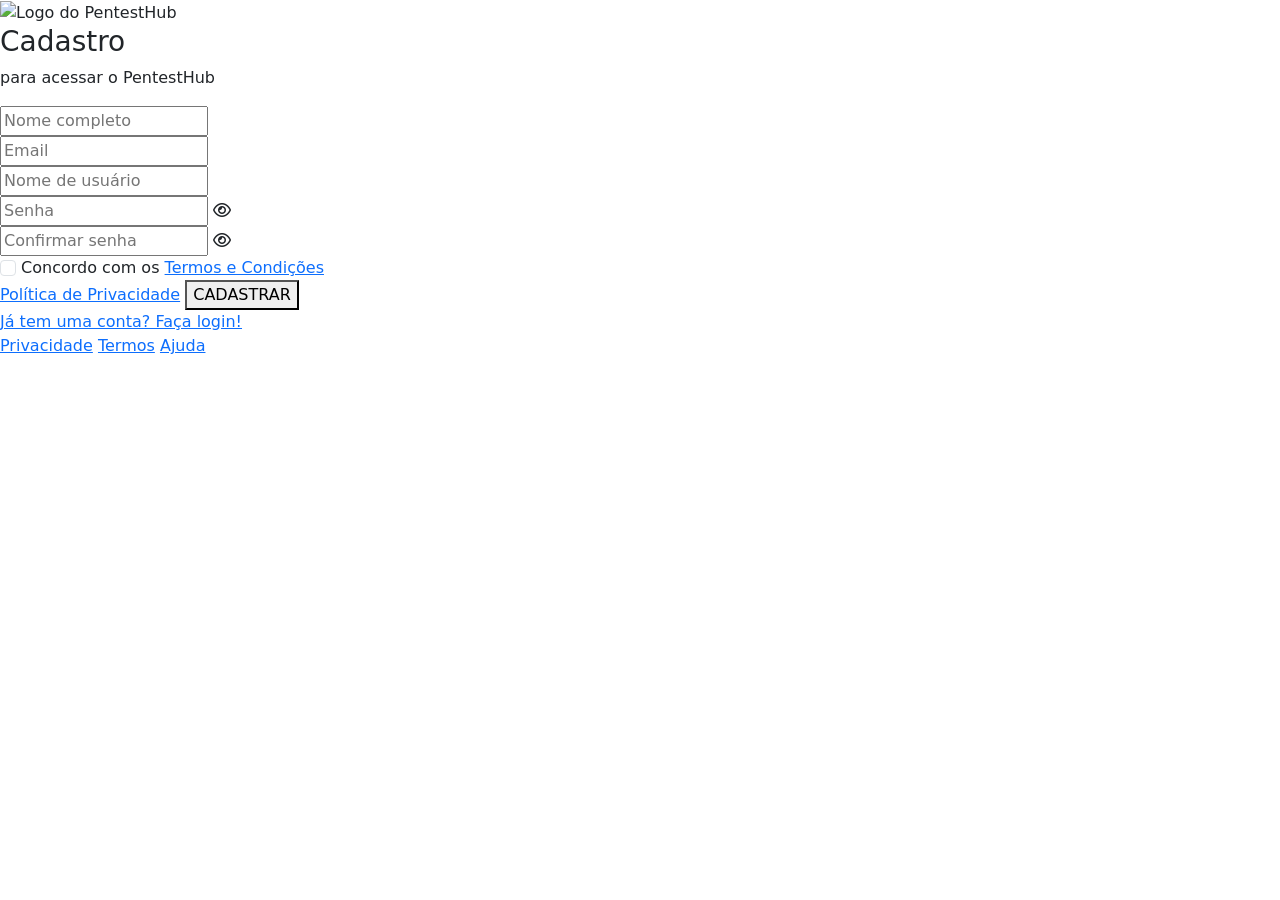
==== frontend/html/index.html @ 1fd801fb "Corrigindo code smells e adicionando README" ====
<!DOCTYPE html>
<html lang="pt-br">

<head>
    <meta charset="UTF-8" />
    <meta name="viewport" content="width=device-width, initial-scale=1.0" />
    <title>PentestHub - Cadastro</title>
    <link href="https://cdn.jsdelivr.net/npm/bootstrap@5.3.0/dist/css/bootstrap.min.css" rel="stylesheet" />
    <link rel="stylesheet" href="https://cdnjs.cloudflare.com/ajax/libs/font-awesome/6.4.0/css/all.min.css" />
    <link rel="stylesheet" href="https://cdn.jsdelivr.net/npm/sweetalert2@11/dist/sweetalert2.min.css" />
    <link rel="stylesheet" href="/static/css/style.css" />
    <link rel="icon" type="image/png" href="/static/img/logoaba.png"/>
    <script src="https://cdn.jsdelivr.net/npm/bootstrap@5.3.0/dist/js/bootstrap.bundle.min.js"></script>
    <script src="https://cdn.jsdelivr.net/npm/sweetalert2@11"></script>
    <script src="/static/js/script.js"></script>
</head>

<body>

    <div class="main-container">
        <div class="form-box">
            <div class="form-content">
                <div class="logo-section">
                    <div class="logo-icon">
                        <img src="/static/img/logo.png" alt="Logo do PentestHub" class="logo-img" />
                    </div>
                </div>
                    <h3 class="form-title">Cadastro</h3>
                    <p class="form-subtitle">para acessar o PentestHub</p>
                <form id="registerForm">
                    <div class="form-group">
                        <input type="text" class="form-input" id="nameInput" placeholder="Nome completo">
                    </div>
                    <div class="form-group">
                        <input type="text" class="form-input" id="emailInput" placeholder="Email">
                    </div>
                    <div class="form-group">
                        <input type="text" class="form-input" id="usernameInput" placeholder="Nome de usuário">
                    </div>
                    <div class="form-group password-wrapper">
                        <input type="password" class="form-input" id="passwordInput" placeholder="Senha">
                        <span class="toggle-password" onclick="togglePassword(event, 'passwordInput')"><i
                                class="far fa-eye"></i></span>
                    </div>
                    <div class="form-group password-wrapper">
                        <input type="password" class="form-input" id="confirmPasswordInput"
                            placeholder="Confirmar senha">
                        <span class="toggle-password" onclick="togglePassword(event, 'confirmPasswordInput')"><i
                                class="far fa-eye"></i></span>
                    </div>
                    <div class="form-check-group">
                        <input type="checkbox" class="form-check-input" id="termsCheck">
                        <label for="termsCheck">Concordo com os <a href="#" class="link">Termos e Condições</a></label>
                    </div>
                    <div class="form-actions">
                        <a href="#" class="link">Política de Privacidade</a>
                        <button type="submit" class="submit-button">CADASTRAR</button>
                    </div>
                </form>
            </div>
        </div>
    </div>

    <div class="login-redirect">
        <a href="#" class="link">Já tem uma conta? Faça login!</a>
    </div>

    <footer class="footer">
        <div class="footer-links">
            <a href="#" class="link">Privacidade</a>
            <a href="#" class="link">Termos</a>
            <a href="#" class="link">Ajuda</a>
        </div>
    </footer>
</body>

</html>
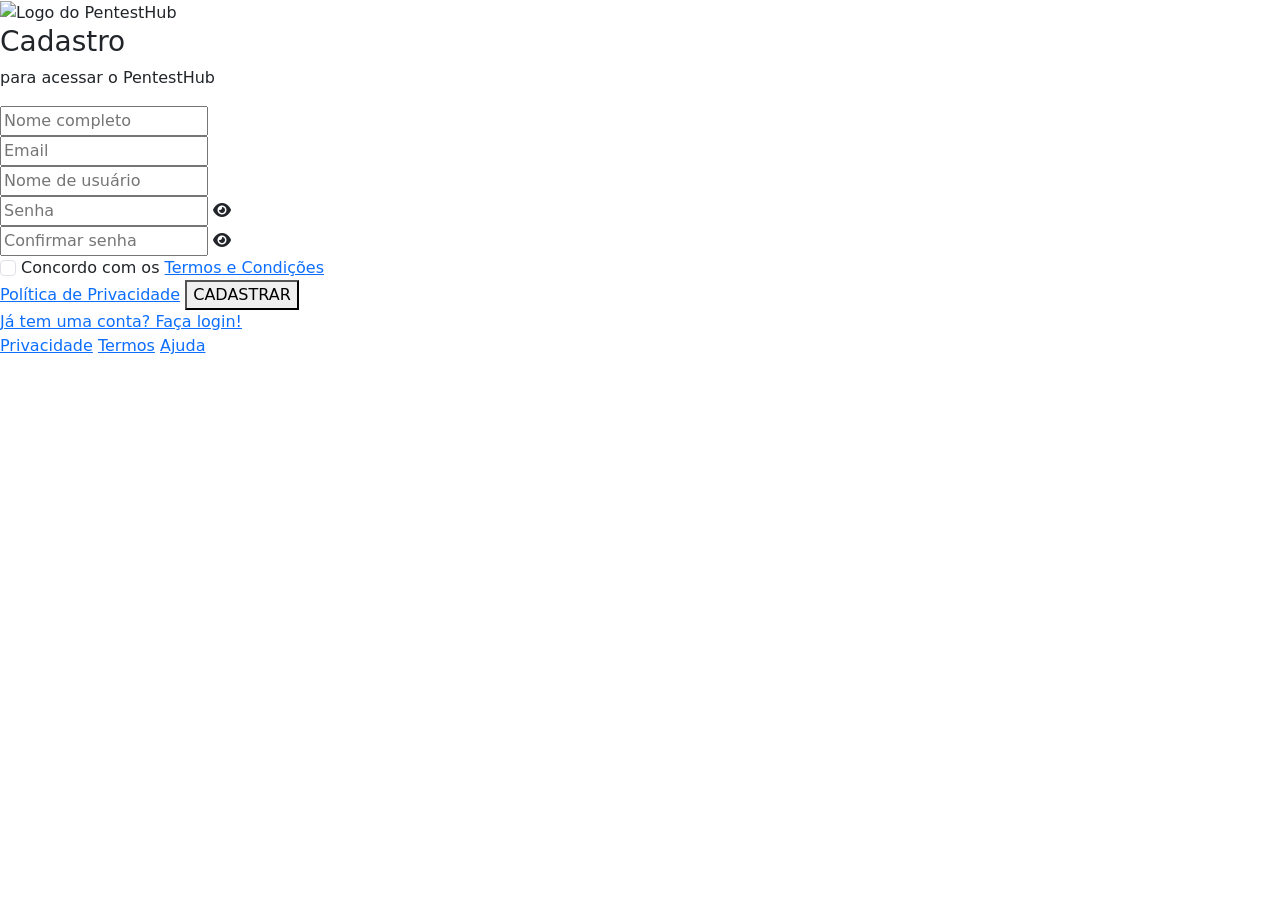
==== commit 64ef9b07: "arrumando o toggle password" ====
--- a/frontend/html/index.html
+++ b/frontend/html/index.html
@@ -9,10 +9,10 @@
     <link rel="stylesheet" href="https://cdnjs.cloudflare.com/ajax/libs/font-awesome/6.4.0/css/all.min.css" />
     <link rel="stylesheet" href="https://cdn.jsdelivr.net/npm/sweetalert2@11/dist/sweetalert2.min.css" />
     <link rel="stylesheet" href="/static/css/style.css" />
-    <link rel="icon" type="image/png" href="/static/img/logoaba.png"/>
+    <link rel="icon" type="image/png" href="/static/img/logoaba.png" />
     <script src="https://cdn.jsdelivr.net/npm/bootstrap@5.3.0/dist/js/bootstrap.bundle.min.js"></script>
     <script src="https://cdn.jsdelivr.net/npm/sweetalert2@11"></script>
-    <script src="/static/js/script.js"></script>
+    <script src="/static/js/script.js" defer></script>
 </head>
 
 <body>
@@ -25,8 +25,8 @@
                         <img src="/static/img/logo.png" alt="Logo do PentestHub" class="logo-img" />
                     </div>
                 </div>
-                    <h3 class="form-title">Cadastro</h3>
-                    <p class="form-subtitle">para acessar o PentestHub</p>
+                <h3 class="form-title">Cadastro</h3>
+                <p class="form-subtitle">para acessar o PentestHub</p>
                 <form id="registerForm">
                     <div class="form-group">
                         <input type="text" class="form-input" id="nameInput" placeholder="Nome completo">
@@ -39,18 +39,21 @@
                     </div>
                     <div class="form-group password-wrapper">
                         <input type="password" class="form-input" id="passwordInput" placeholder="Senha">
-                        <span class="toggle-password" onclick="togglePassword(event, 'passwordInput')"><i
-                                class="far fa-eye"></i></span>
+                        <span class="toggle-password" onclick="togglePassword(event, 'passwordInput')">
+                            <i class="fa-solid fa-eye"></i>
+                        </span>
                     </div>
                     <div class="form-group password-wrapper">
                         <input type="password" class="form-input" id="confirmPasswordInput"
                             placeholder="Confirmar senha">
-                        <span class="toggle-password" onclick="togglePassword(event, 'confirmPasswordInput')"><i
-                                class="far fa-eye"></i></span>
+                        <span class="toggle-password" onclick="togglePassword(event, 'confirmPasswordInput')">
+                            <i class="fa-solid fa-eye"></i>
+                        </span>
                     </div>
                     <div class="form-check-group">
                         <input type="checkbox" class="form-check-input" id="termsCheck">
-                        <label for="termsCheck">Concordo com os <a href="#" class="link">Termos e Condições</a></label>
+                        <label for="termsCheck">Concordo com os <a href="#" class="link"
+                                onclick="abrirModalTermos()">Termos e Condições</a></label>
                     </div>
                     <div class="form-actions">
                         <a href="#" class="link">Política de Privacidade</a>
@@ -62,7 +65,7 @@
     </div>
 
     <div class="login-redirect">
-        <a href="#" class="link">Já tem uma conta? Faça login!</a>
+        <a href="/login" class="link">Já tem uma conta? Faça login!</a>
     </div>
 
     <footer class="footer">
@@ -72,6 +75,24 @@
             <a href="#" class="link">Ajuda</a>
         </div>
     </footer>
+
+    <div id="modalTermos"
+        style="position: fixed; top: 0; left: 0; width: 100%; height: 100%; background-color: rgba(0,0,0,0.85); display: none; justify-content: center; align-items: center; z-index: 9999;">
+        <div
+            style="background-color: #141b2d; color: #e0e0e0; padding: 30px; border-radius: 12px; max-width: 600px; text-align: center;">
+            <h2 style="color: #4fa3ff;">Termos de Uso</h2>
+            <p style="margin-top: 15px; font-size: 16px;">
+                Esta ferramenta é destinada apenas para testes em ambientes autorizados.
+                Ao continuar, você concorda que <strong>é o único responsável pelo uso</strong> e consequências desta
+                aplicação,
+                isentando os desenvolvedores de qualquer responsabilidade legal.
+            </p>
+            <button onclick="aceitarTermos()"
+                style="margin-top: 20px; padding: 10px 25px; background-color: #4fa3ff; color: white; border: none; border-radius: 8px; cursor: pointer;">
+                Entendi
+            </button>
+        </div>
+    </div>
 </body>
 
 </html>
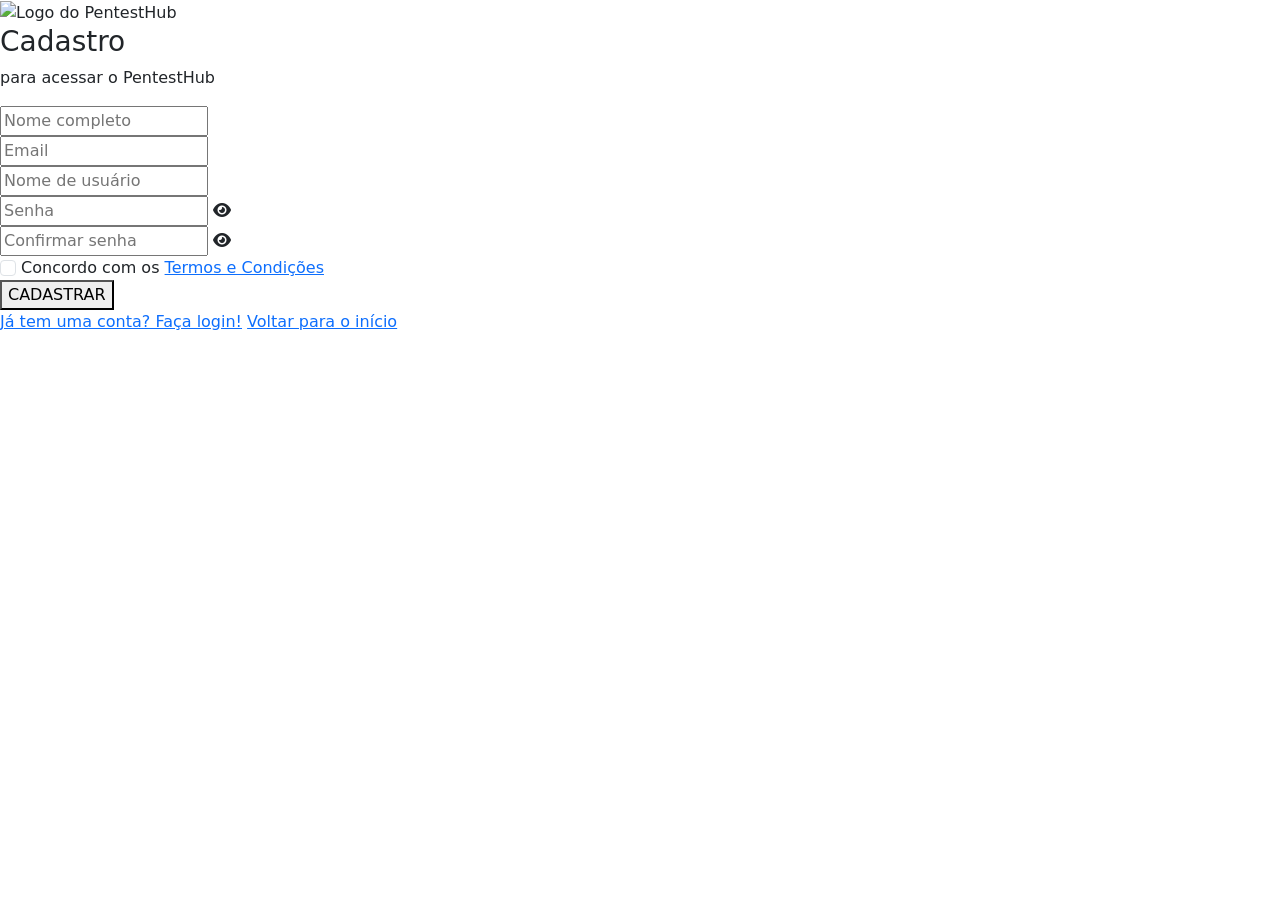
==== commit f48a3b0e: "alteraçoes front (melhora no fluxo do sistema) e pagina de documentaçao antes do login" ====
--- a/frontend/html/index.html
+++ b/frontend/html/index.html
@@ -56,26 +56,14 @@
                                 onclick="abrirModalTermos()">Termos e Condições</a></label>
                     </div>
                     <div class="form-actions">
-                        <a href="#" class="link">Política de Privacidade</a>
                         <button type="submit" class="submit-button">CADASTRAR</button>
                     </div>
                 </form>
             </div>
         </div>
+        <a href="/login" class="link">Já tem uma conta? Faça login!</a>
+        <a href="/" class="link">Voltar para o início</a>
     </div>
-
-    <div class="login-redirect">
-        <a href="/login" class="link">Já tem uma conta? Faça login!</a>
-    </div>
-
-    <footer class="footer">
-        <div class="footer-links">
-            <a href="#" class="link">Privacidade</a>
-            <a href="#" class="link">Termos</a>
-            <a href="#" class="link">Ajuda</a>
-        </div>
-    </footer>
-
     <div id="modalTermos"
         style="position: fixed; top: 0; left: 0; width: 100%; height: 100%; background-color: rgba(0,0,0,0.85); display: none; justify-content: center; align-items: center; z-index: 9999;">
         <div
